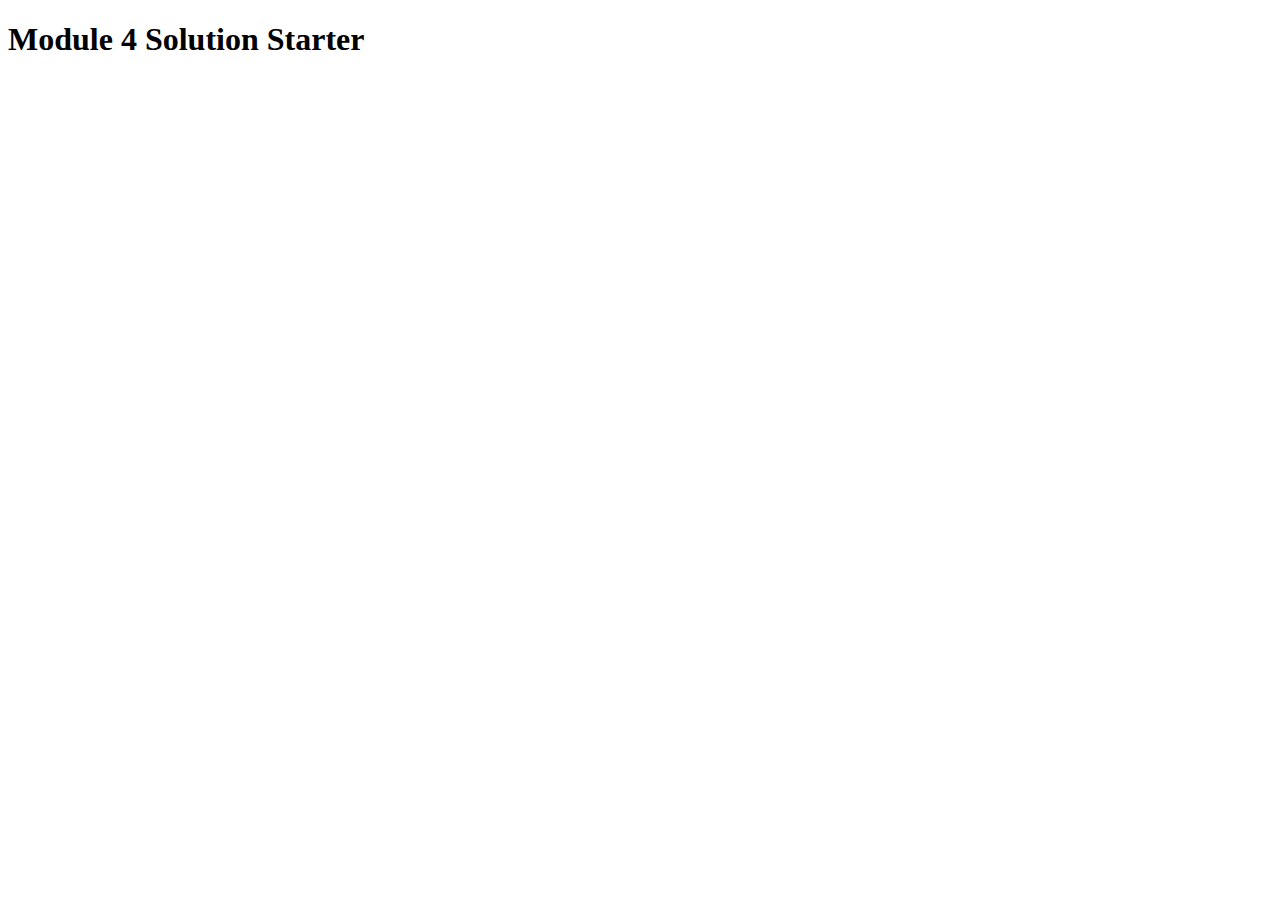
==== module4-solution/index.html @ 5f7afc24 "assignment 4" ====
<!DOCTYPE html>
<html>
<head>
  <meta charset="utf-8">
  <title>Module 4 Solution Starter</title>
  <script>
    var names = []; // DO NOT REMOVE
  </script>
  <script src="SpeakHello.js"></script>
  <script src="SpeakGoodBye.js"></script>
  <script src="script.js"></script>
</head>
<body>
  <h1>Module 4 Solution Starter</h1>
</body>
</html>
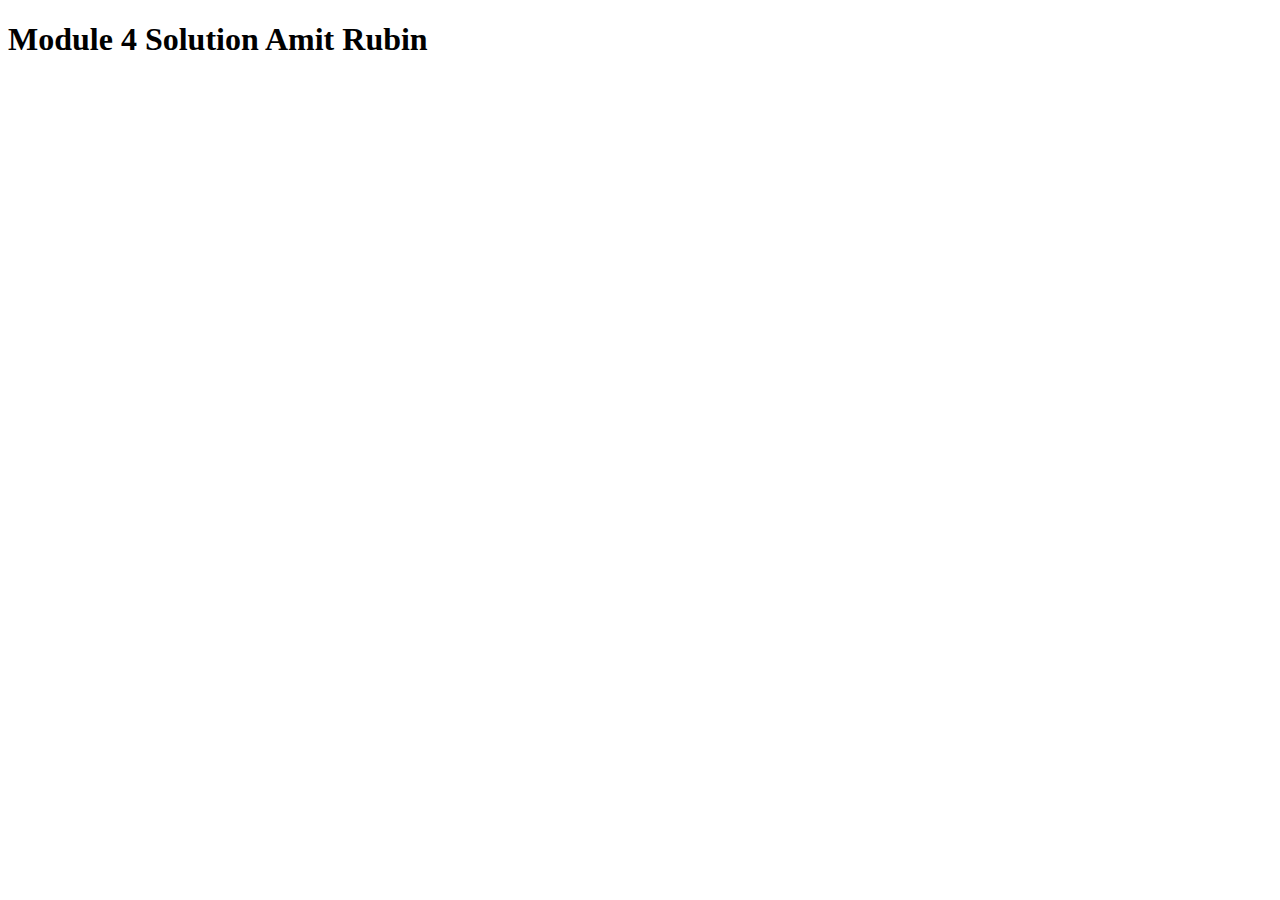
==== commit e9ab3a49: "assignment 4 small edit" ====
--- a/module4-solution/index.html
+++ b/module4-solution/index.html
@@ -2,7 +2,7 @@
 <html>
 <head>
   <meta charset="utf-8">
-  <title>Module 4 Solution Starter</title>
+  <title>Module 4 Solution</title>
   <script>
     var names = []; // DO NOT REMOVE
   </script>
@@ -11,6 +11,6 @@
   <script src="script.js"></script>
 </head>
 <body>
-  <h1>Module 4 Solution Starter</h1>
+  <h1>Module 4 Solution Amit Rubin</h1>
 </body>
 </html>
